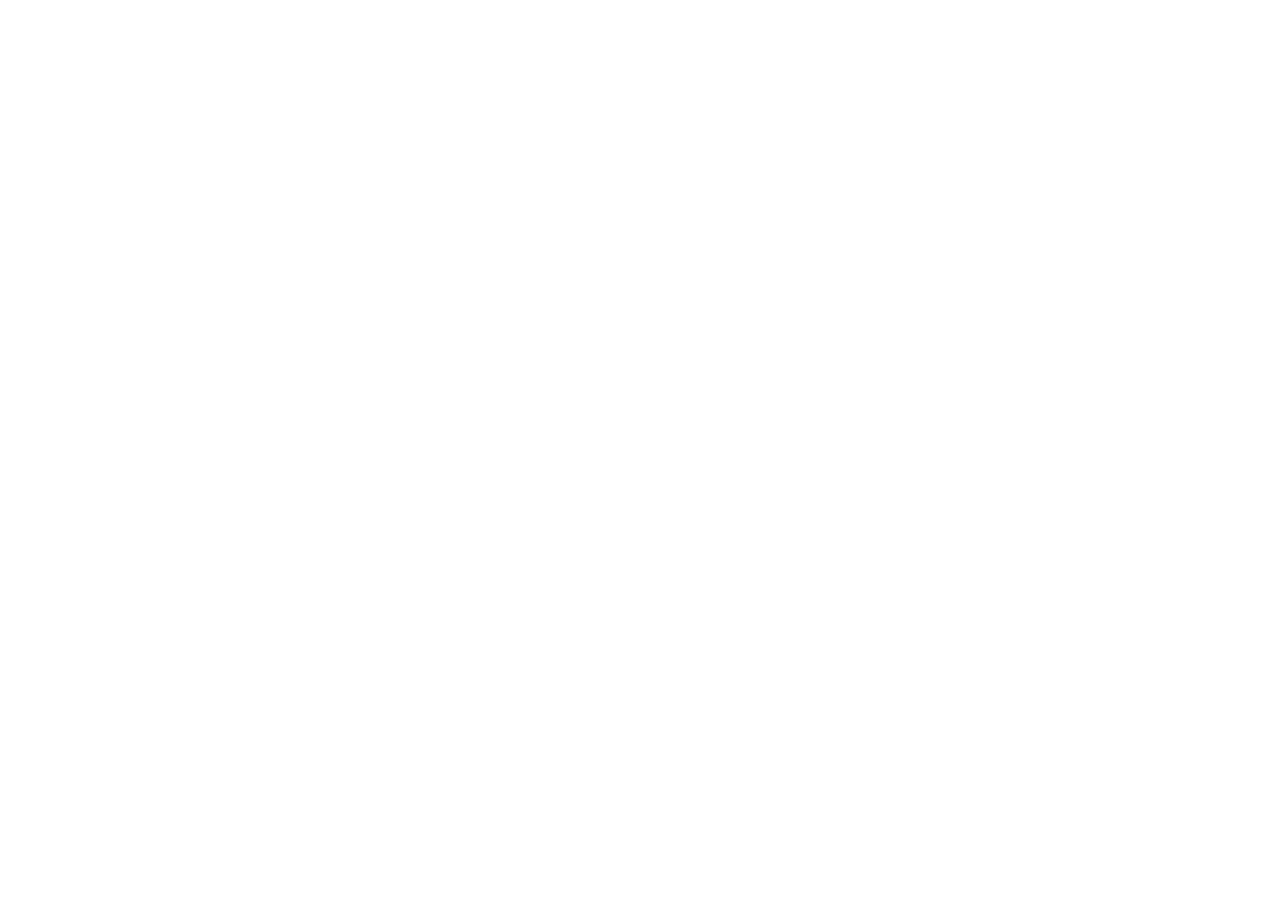
==== test.html @ b3d2a3ad "hehe" ====
<!DOCTYPE html>
<html lang="fr" style="height: 100%;width: 100%">

  <head>
  	
	<title>Portfolio d'Antoine Auger - Docteur/IngÃ©nieur</title>
	<link href="https://cdn.jsdelivr.net/npm/bootstrap@5.3.2/dist/css/bootstrap.min.css" rel="stylesheet" integrity="sha384-T3c6CoIi6uLrA9TneNEoa7RxnatzjcDSCmG1MXxSR1GAsXEV/Dwwykc2MPK8M2HN" crossorigin="anonymous">
</head>
<body style="display: flex; flex-direction: rox;">

	<div style="border : black;"></div>
	<div style="border : black;"></div>
	<div style="border : black;"></div>



	
</body>
<html>
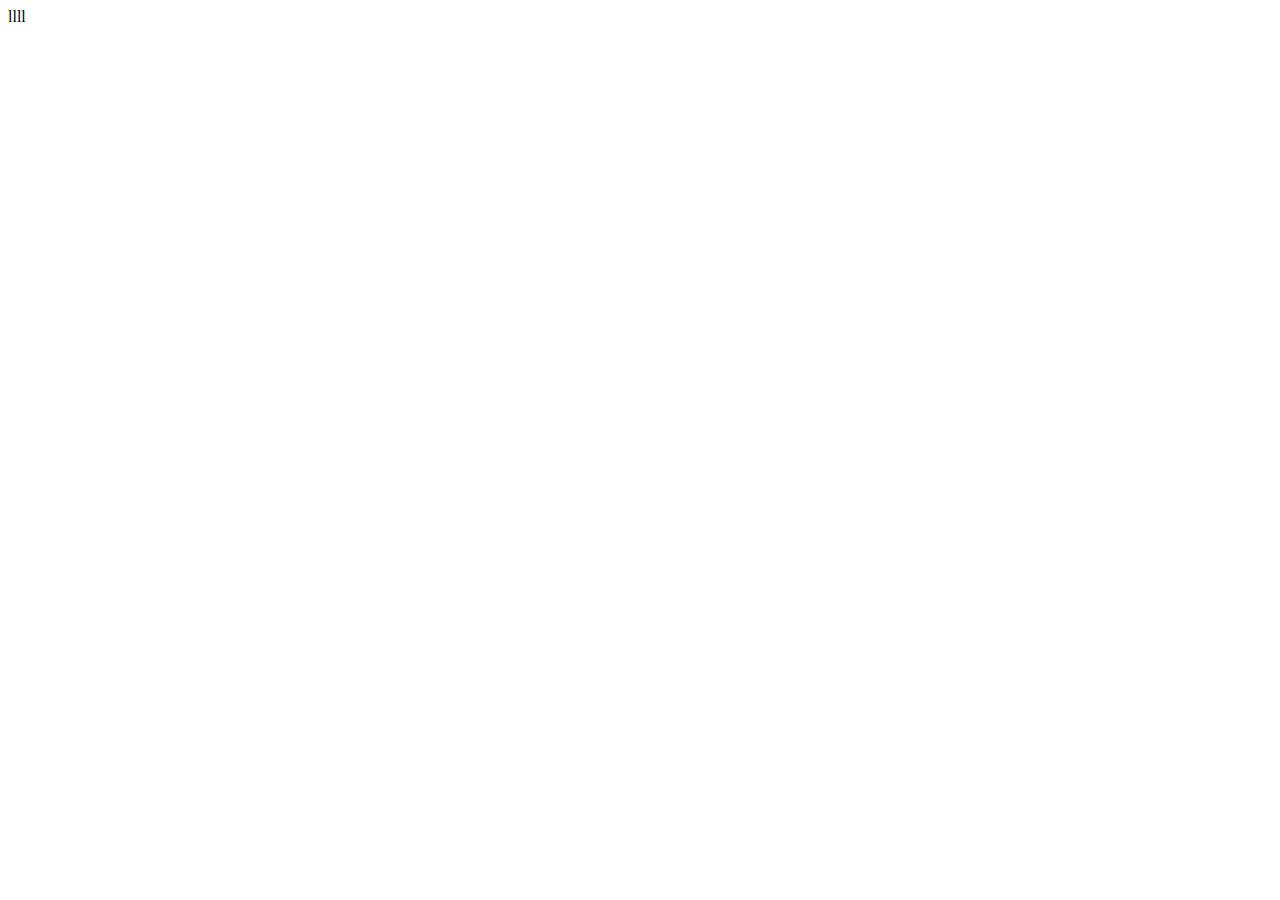
==== commit 90efad8c: "gg" ====
--- a/test.html
+++ b/test.html
@@ -12,7 +12,7 @@
 	<div style="border : black;"></div>
 	<div style="border : black;"></div>
 
-
+llll
 
 	
 </body>
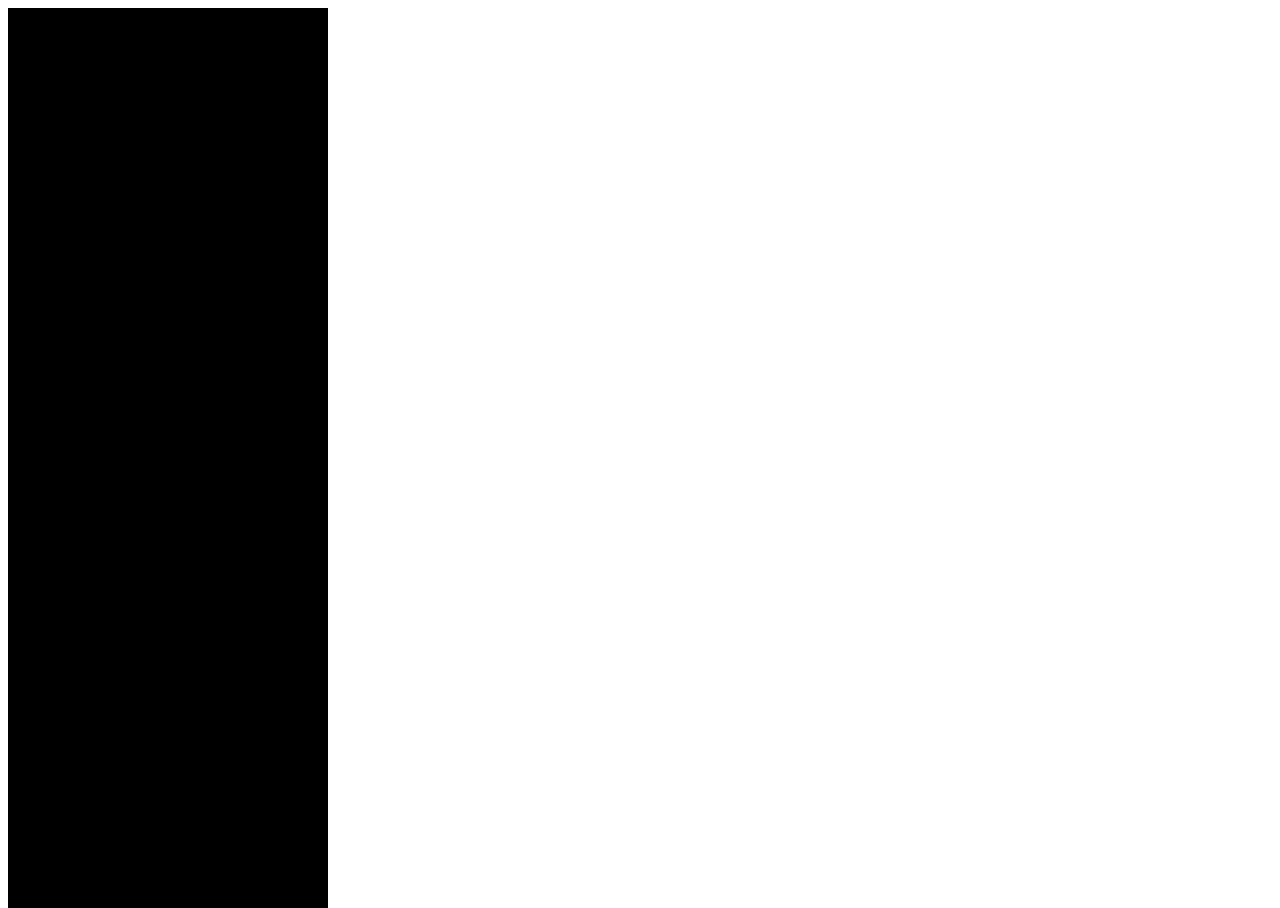
==== commit 77b8e751: "SideBar" ====
--- a/test.html
+++ b/test.html
@@ -2,17 +2,25 @@
 <html lang="fr" style="height: 100%;width: 100%">
 
   <head>
-  	
-	<title>Portfolio d'Antoine Auger - Docteur/IngÃ©nieur</title>
+
+	<link rel="stylesheet" href="style.css">
+
+	<title>Squelette Portfolio</title>
 	<link href="https://cdn.jsdelivr.net/npm/bootstrap@5.3.2/dist/css/bootstrap.min.css" rel="stylesheet" integrity="sha384-T3c6CoIi6uLrA9TneNEoa7RxnatzjcDSCmG1MXxSR1GAsXEV/Dwwykc2MPK8M2HN" crossorigin="anonymous">
 </head>
-<body style="display: flex; flex-direction: rox;">
+<body style="display: flex; flex-direction: rox;height: 100%;width: 100%;">
 
-	<div style="border : black;"></div>
-	<div style="border : black;"></div>
-	<div style="border : black;"></div>
+	
+	<div style="display: flex; flex-direction: column;height: 100%;width: 25%;">
 
-llll
+		<div class="section">COMPETENCES</div>
+		<div class="section">FORMATIONS</div>
+		<div class="section">EXPERIENCES</div>
+		<div class="section">PROJET</div>
+		<div class="section">CONTACT</div>
+
+	</div>
+
 
 	
 </body>
--- a/style.css
+++ b/style.css
@@ -0,0 +1,5 @@
+.section{
+    border: solid,black;
+    height: 20%;
+    background: black;
+}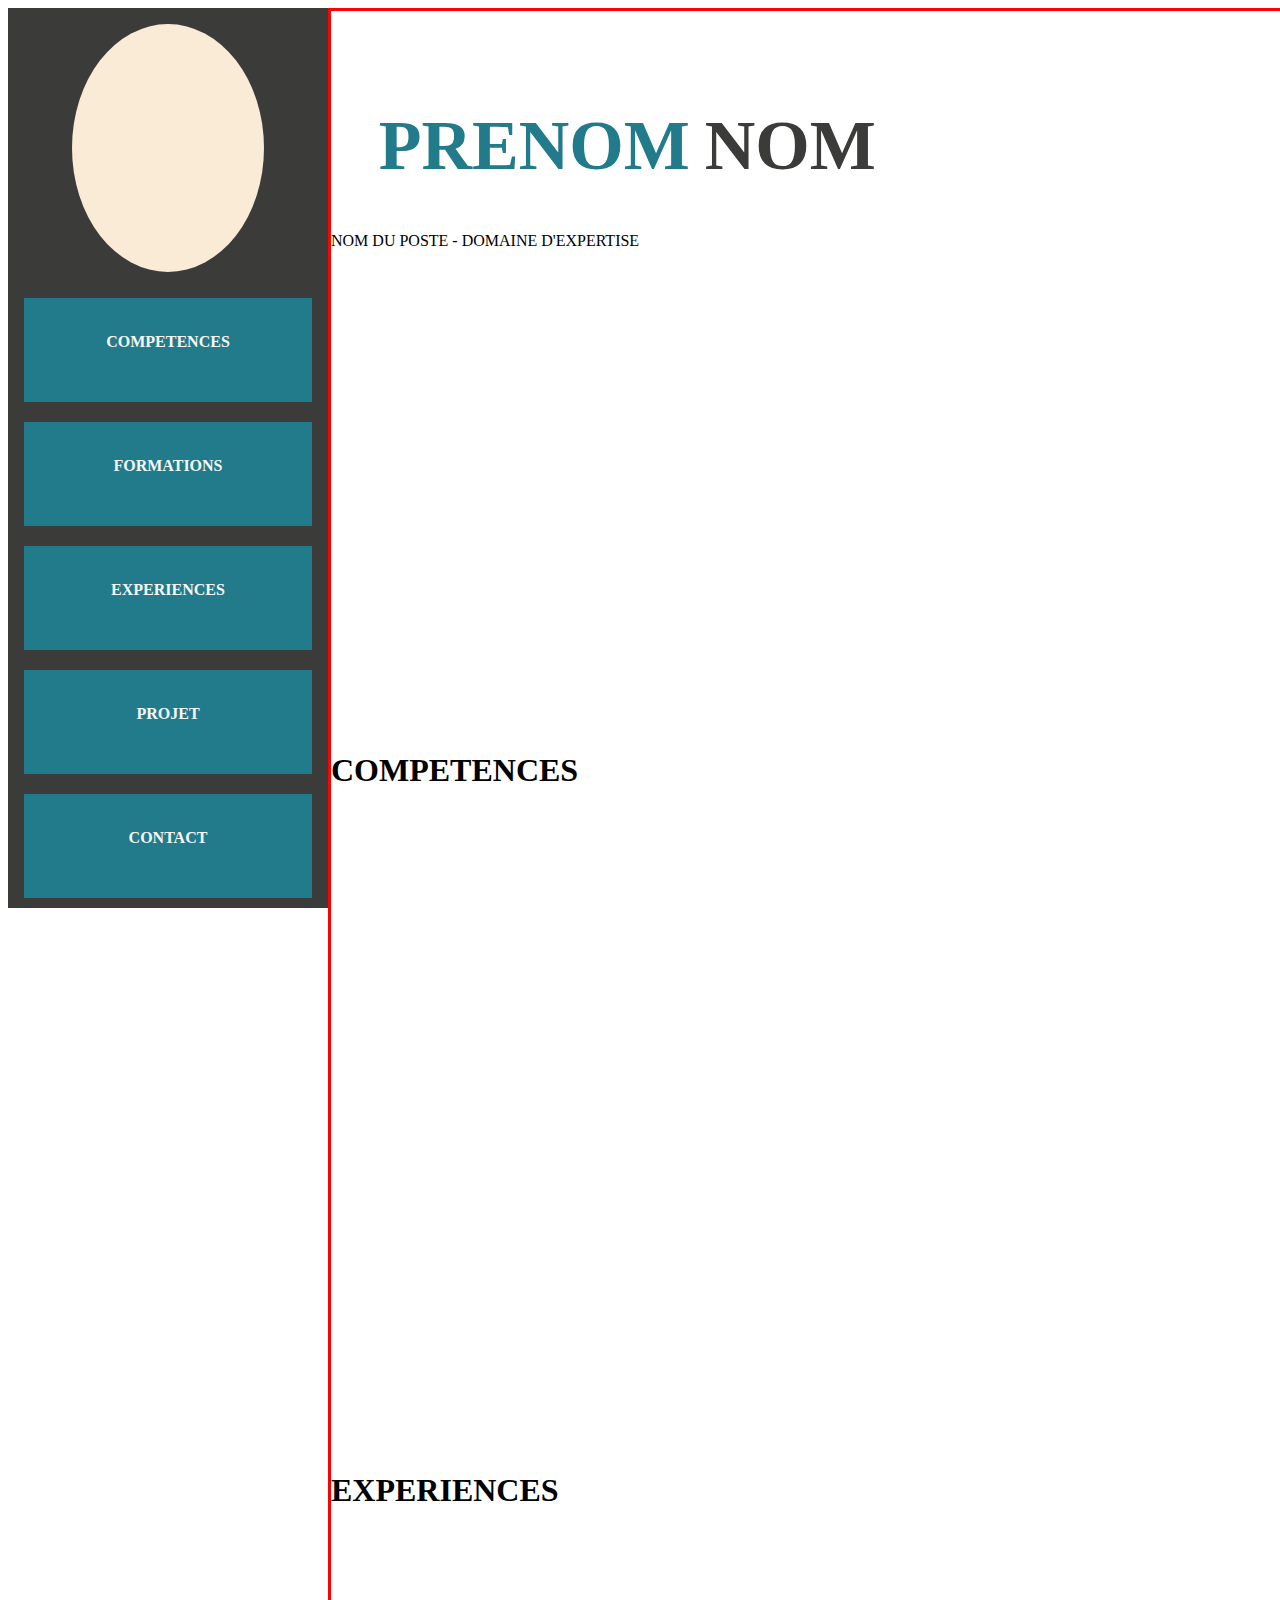
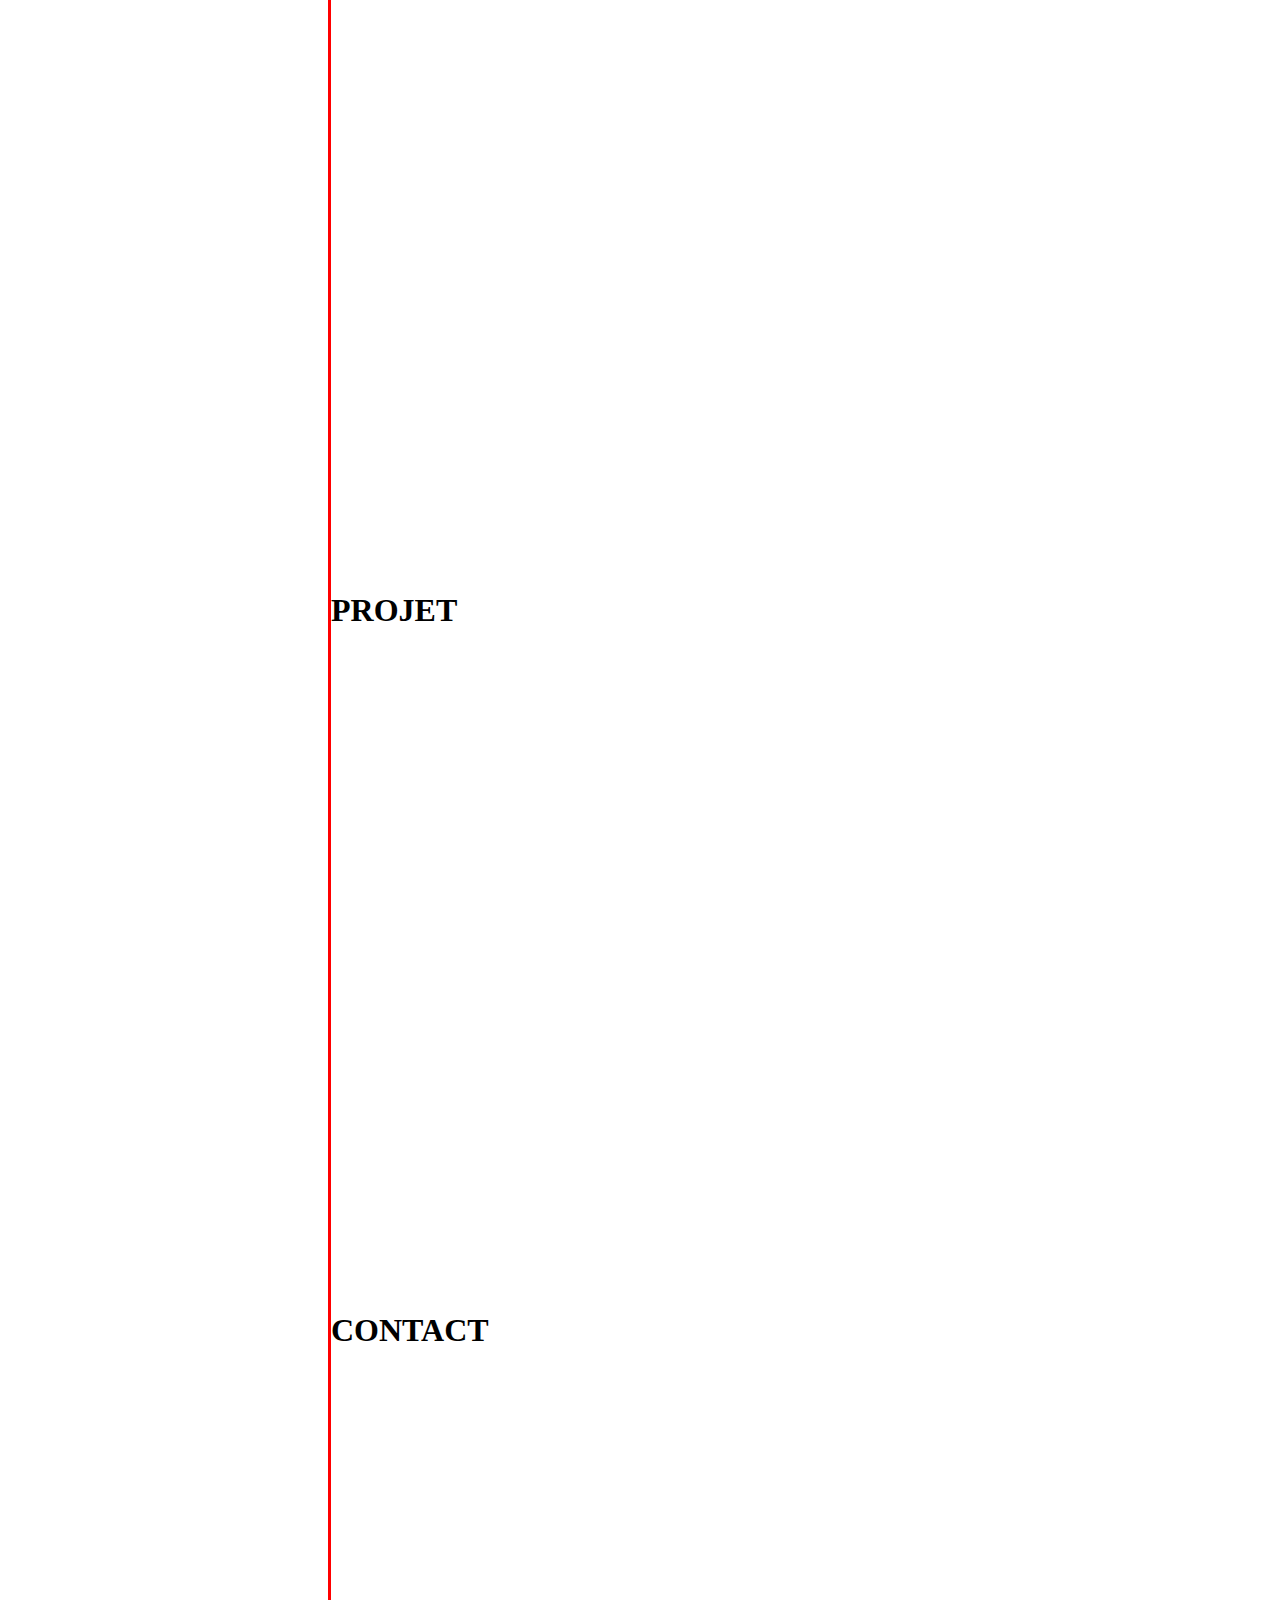
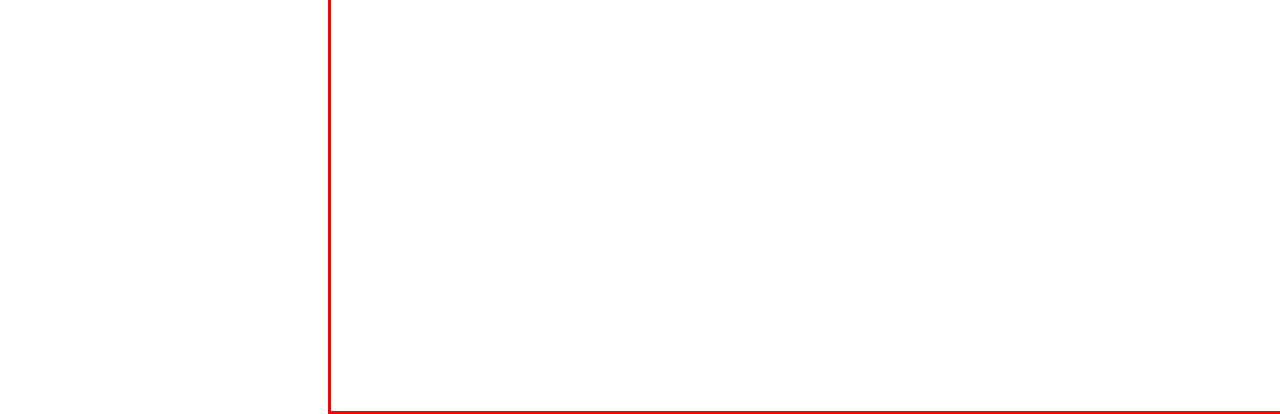
==== commit c08c1869: "Update" ====
--- a/test.html
+++ b/test.html
@@ -8,19 +8,46 @@
 	<title>Squelette Portfolio</title>
 	<link href="https://cdn.jsdelivr.net/npm/bootstrap@5.3.2/dist/css/bootstrap.min.css" rel="stylesheet" integrity="sha384-T3c6CoIi6uLrA9TneNEoa7RxnatzjcDSCmG1MXxSR1GAsXEV/Dwwykc2MPK8M2HN" crossorigin="anonymous">
 </head>
-<body style="display: flex; flex-direction: rox;height: 100%;width: 100%;">
+<body style="display: flex; flex-direction: row;height: 100%;width: 100%;">
 
-	
-	<div style="display: flex; flex-direction: column;height: 100%;width: 25%;">
+	<!-- Mansour Part -->
+	<div style="display: flex; flex-direction: column;height: 100%;width: 25%;" class="sidebar"> 
+        <div class="photo"></div>
+        <div class="section"><a href"#competences">COMPETENCES</a></div>
+        <div class="section"><a href"#Formations">FORMATIONS</a></div>
+        <div class="section"><a href"#EXPERIENCES">EXPERIENCES</a></div>
+        <div class="section"><a href"#PROJET">PROJET</a></div>
+        <div class="section"><a href"#CONTACT">CONTACT</a></div>
 
-		<div class="section">COMPETENCES</div>
-		<div class="section">FORMATIONS</div>
-		<div class="section">EXPERIENCES</div>
-		<div class="section">PROJET</div>
-		<div class="section">CONTACT</div>
+    </div>
+	<!-- Ryan's Part -->
+
+	<div class="mainBlock">
+
+		<div class="block">
+			<div style="display: flex; flex-direction: row; margin-left: 5%; margin-top: 5%;font-size: 35px;">
+				<h1 style="color : #217B8A;">PRENOM</h1>
+				<h1 style="color : #3B3B39; margin-left: 15px;">NOM</h1>
+			</div>
+			<div>
+				NOM DU POSTE - DOMAINE D'EXPERTISE
+			</div>
+			
+		</div>
+		<div class="block">
+			<h1>COMPETENCES</h1>
+		</div>
+		<div class="block">
+			<h1>EXPERIENCES</h1>
+		</div>
+		<div class="block">
+			<h1>PROJET</h1>
+		</div>
+		<div class="block">
+			<h1>CONTACT</h1>
+		</div>
 
 	</div>
-
 
 	
 </body>
--- a/style.css
+++ b/style.css
@@ -1,5 +1,58 @@
 .section{
-    border: solid,black;
-    height: 20%;
-    background: black;
-}+    width: 90%; 
+    height: 100px; 
+    background-color: #217B8A;
+
+    text-align: center; 
+    font-size: 16px; 
+    font-weight: bold; 
+    color: #f8f6f6; 
+    margin: 10px;
+    display: inline-block;
+    padding-top: 35px;
+    margin-left: auto;
+    margin-right: auto;
+ 
+}
+.sidebar{
+width: 25%;
+background-color:  #3B3B39;
+position: fixed;
+}
+.photo {
+    width: 60%; 
+    height: 40%; 
+    border-radius: 50%;
+    background-color: antiquewhite;
+    margin-top: 5%;
+    margin-bottom: 5%;
+    margin-left: auto;
+    margin-right: auto;
+
+
+}
+
+
+.mainBlock{
+    display: flex;
+    flex-direction: column;
+    justify-content: space-between;
+    height: 400%;
+    width: 100%;
+    border: solid, red;
+    margin-left: 25%;
+}
+
+.block{
+    height: 150%;
+    width: 100%;
+    overflow: visible;
+    border: red;
+}
+
+.blockTitle{
+    margin-top: 20px;
+}
+
+
+
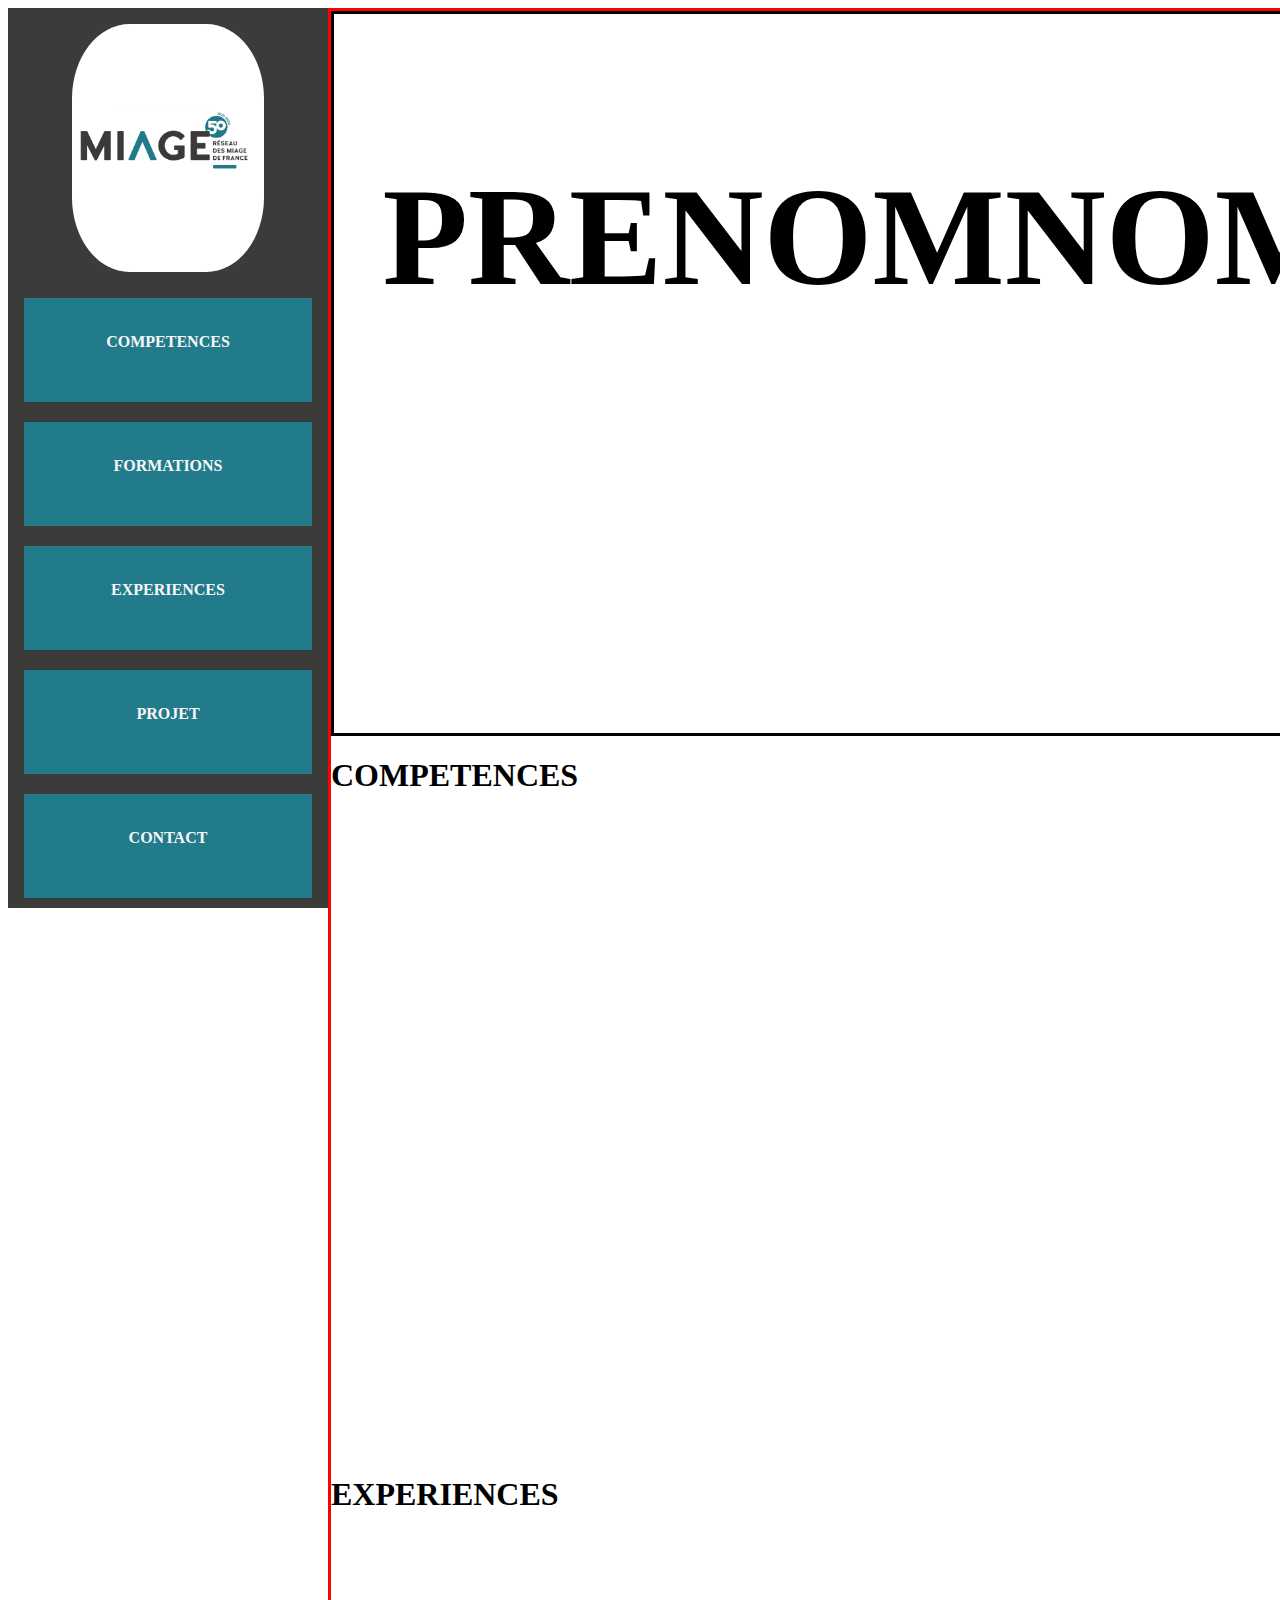
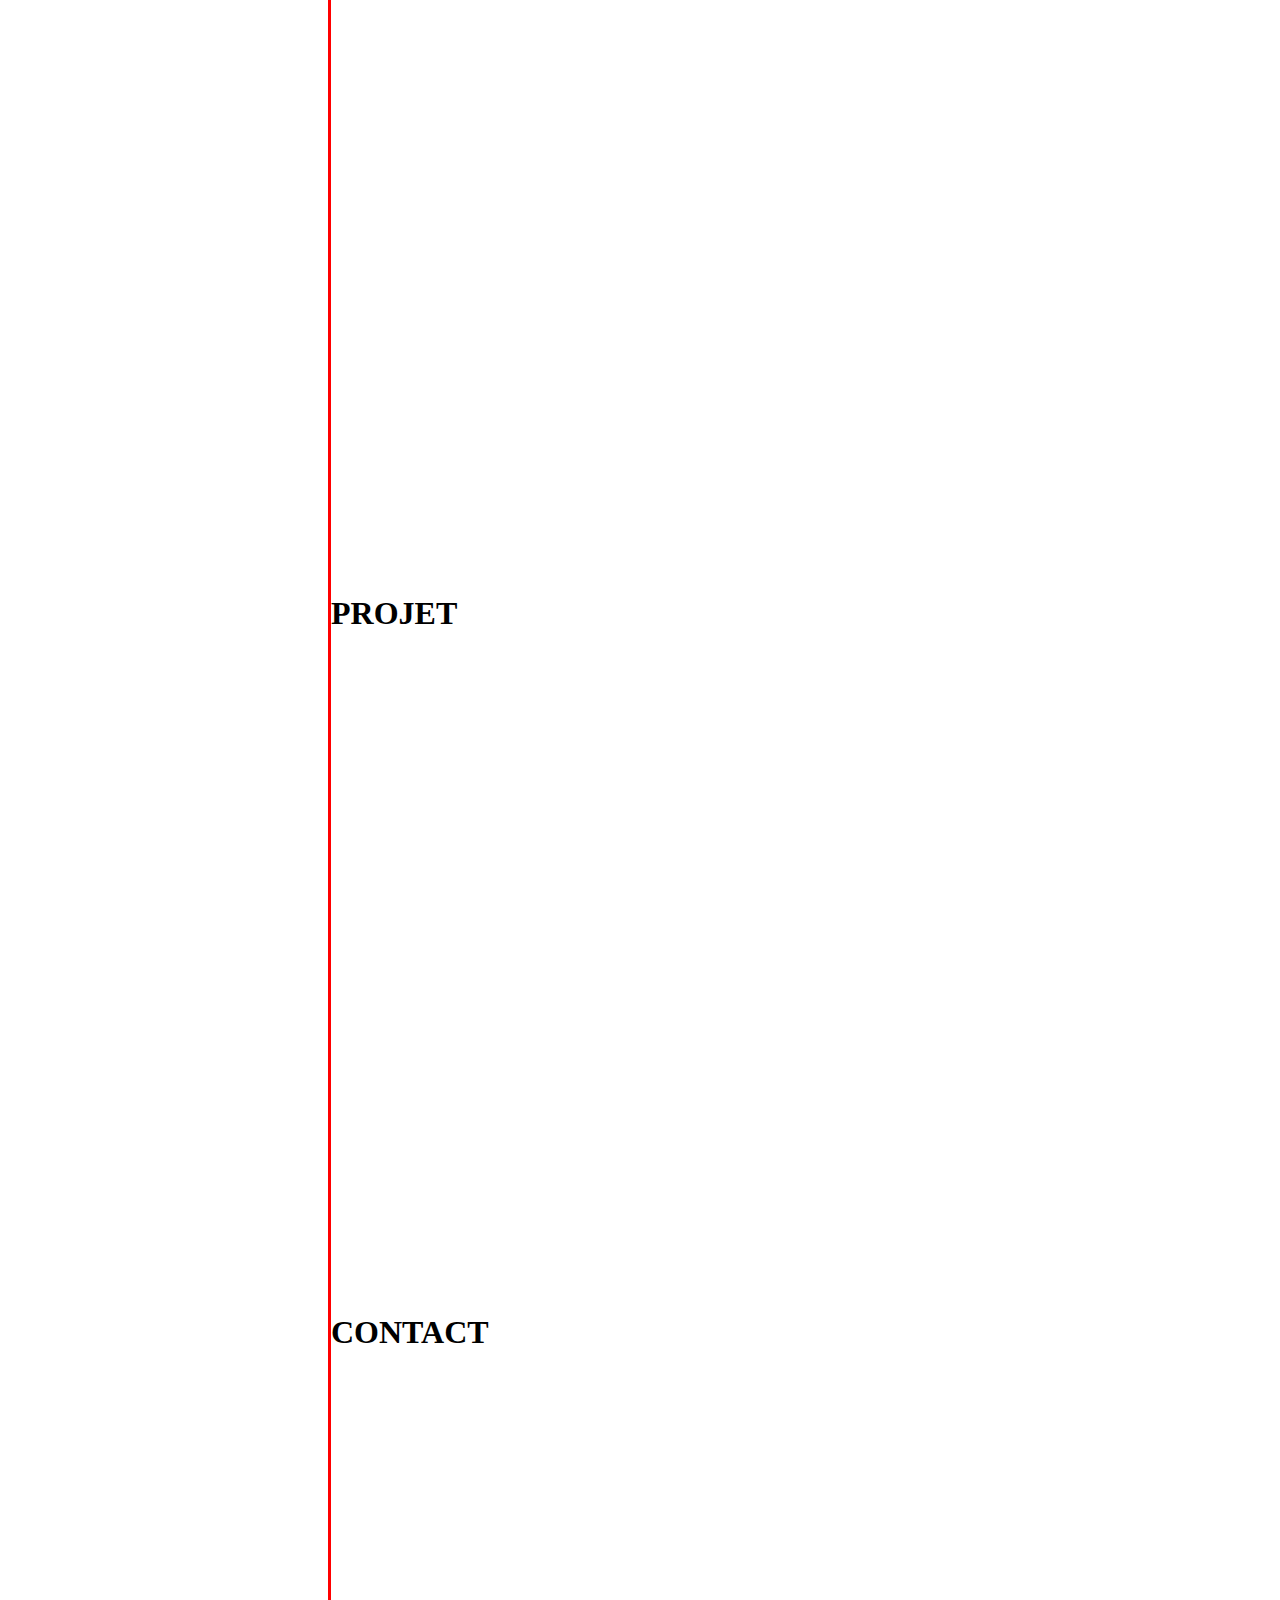
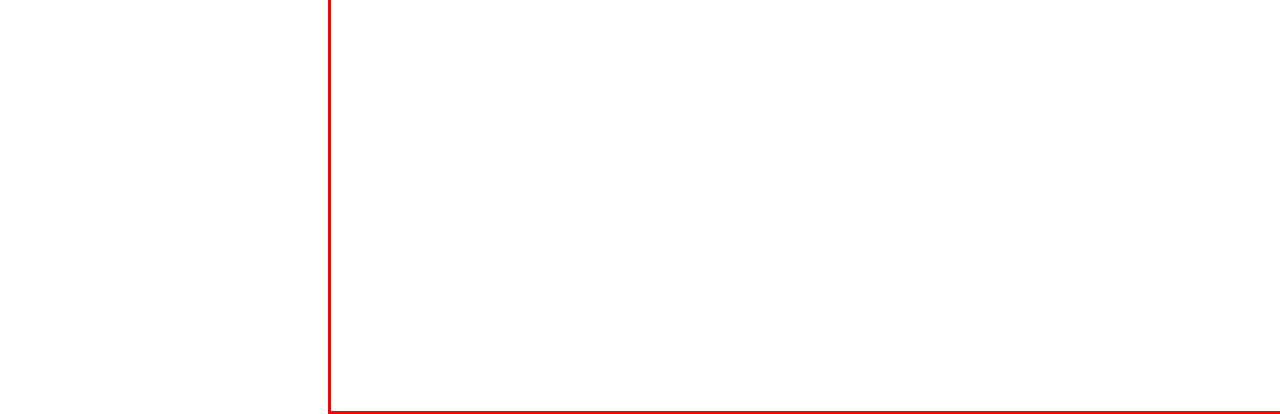
==== commit 14454a9c: "Update 2" ====
--- a/test.html
+++ b/test.html
@@ -12,7 +12,7 @@
 
 	<!-- Mansour Part -->
 	<div style="display: flex; flex-direction: column;height: 100%;width: 25%;" class="sidebar"> 
-        <div class="photo"></div>
+        <div class="photo" style="background-image: url('logomiage.png'); background-size: 100%; background-repeat: no-repeat; background-position: center;"></div>
         <div class="section"><a href"#competences">COMPETENCES</a></div>
         <div class="section"><a href"#Formations">FORMATIONS</a></div>
         <div class="section"><a href"#EXPERIENCES">EXPERIENCES</a></div>
@@ -24,13 +24,13 @@
 
 	<div class="mainBlock">
 
-		<div class="block">
-			<div style="display: flex; flex-direction: row; margin-left: 5%; margin-top: 5%;font-size: 35px;">
-				<h1 style="color : #217B8A;">PRENOM</h1>
-				<h1 style="color : #3B3B39; margin-left: 15px;">NOM</h1>
+		<div class="block" id="block1">
+			<div style="display: flex; flex-direction: row; margin-left: 5%; margin-top: 5%;">
+				<h1 id="Nom">PRENOM</h1>
+				<h1 id="Nom">NOM</h1>
+				
 			</div>
 			<div>
-				NOM DU POSTE - DOMAINE D'EXPERTISE
 			</div>
 			
 		</div>
--- a/style.css
+++ b/style.css
@@ -7,7 +7,7 @@
     font-size: 16px; 
     font-weight: bold; 
     color: #f8f6f6; 
-    margin: 10px;
+   margin: 10px;
     display: inline-block;
     padding-top: 35px;
     margin-left: auto;
@@ -22,8 +22,8 @@
 .photo {
     width: 60%; 
     height: 40%; 
-    border-radius: 50%;
-    background-color: antiquewhite;
+    border-radius: 30%;
+    background-color: white;
     margin-top: 5%;
     margin-bottom: 5%;
     margin-left: auto;
@@ -50,6 +50,21 @@
     border: red;
 }
 
+#block1{
+    border: solid;
+    color: black;
+    font-size: 70px;
+}
+
+#nom{
+    font-size: 70px;
+}
+
+#logo{
+    height: 25%;
+    width: 25%;
+}
+
 .blockTitle{
     margin-top: 20px;
 }
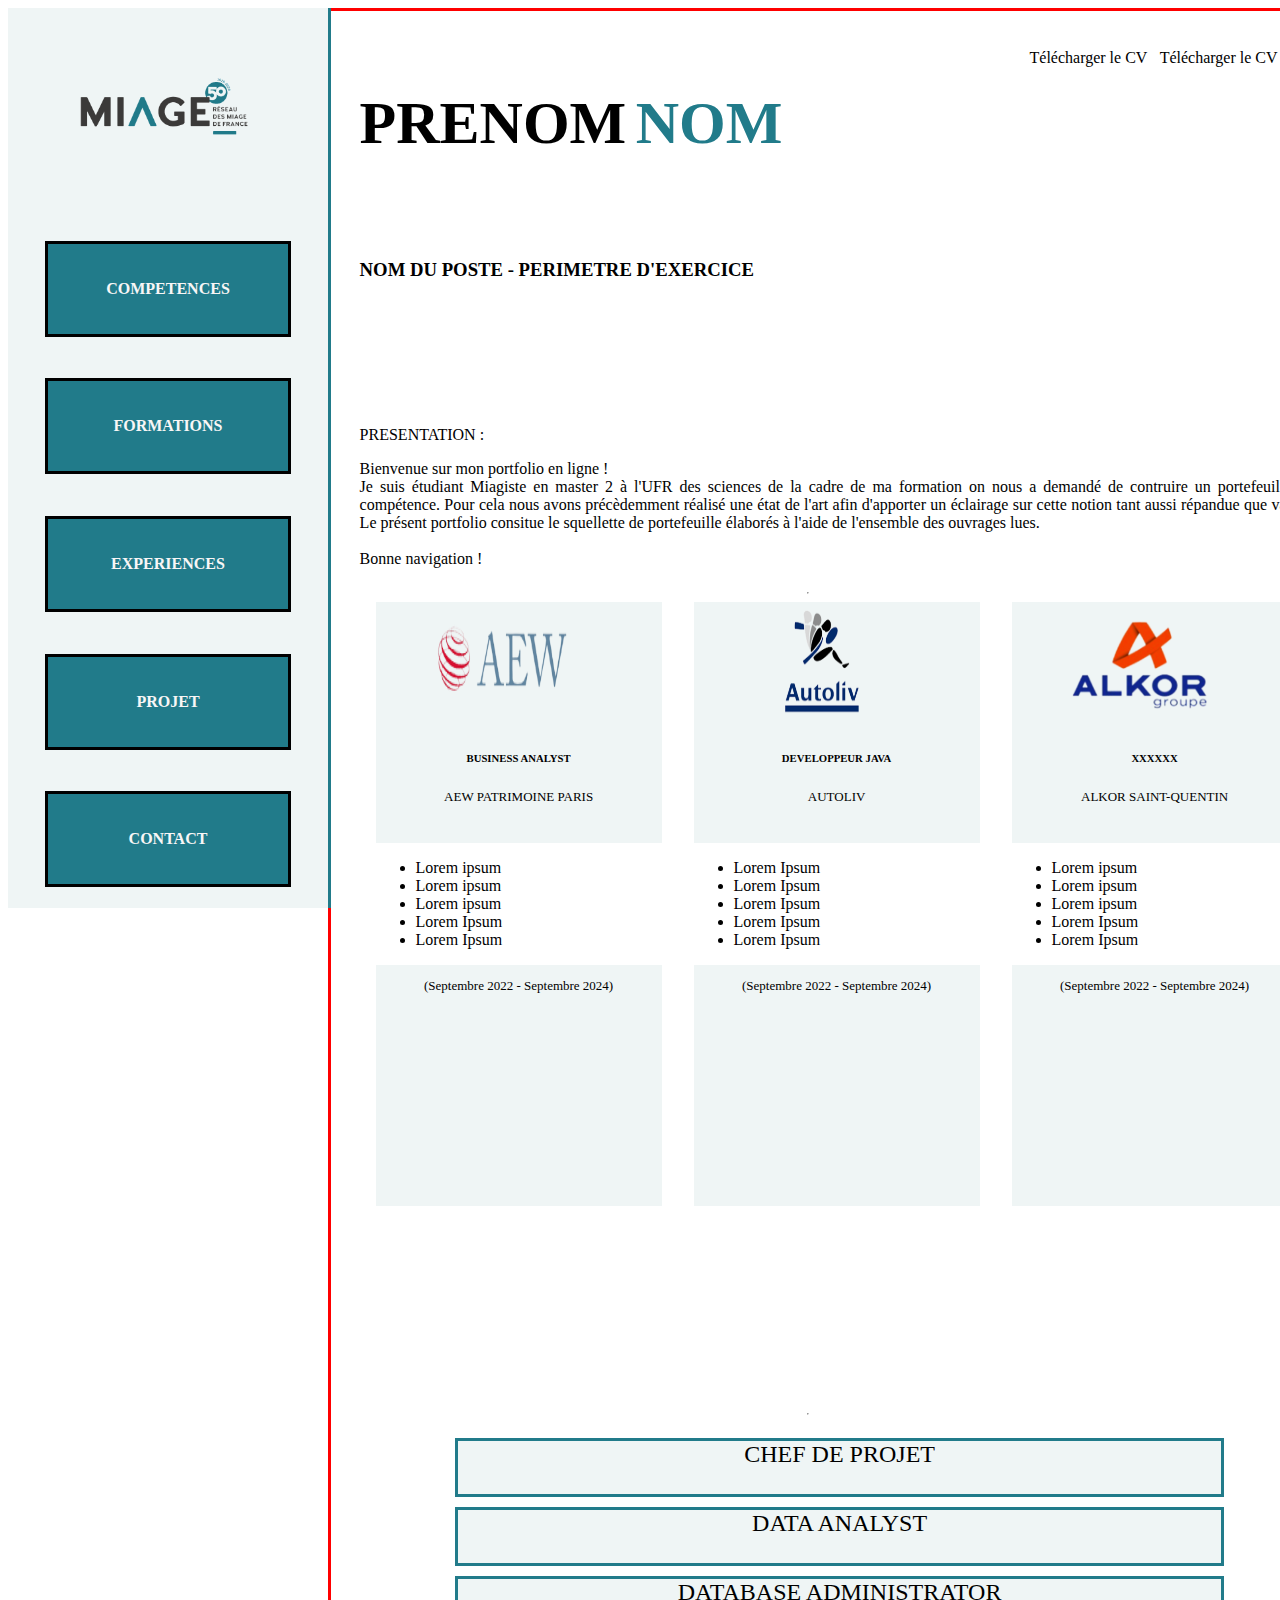
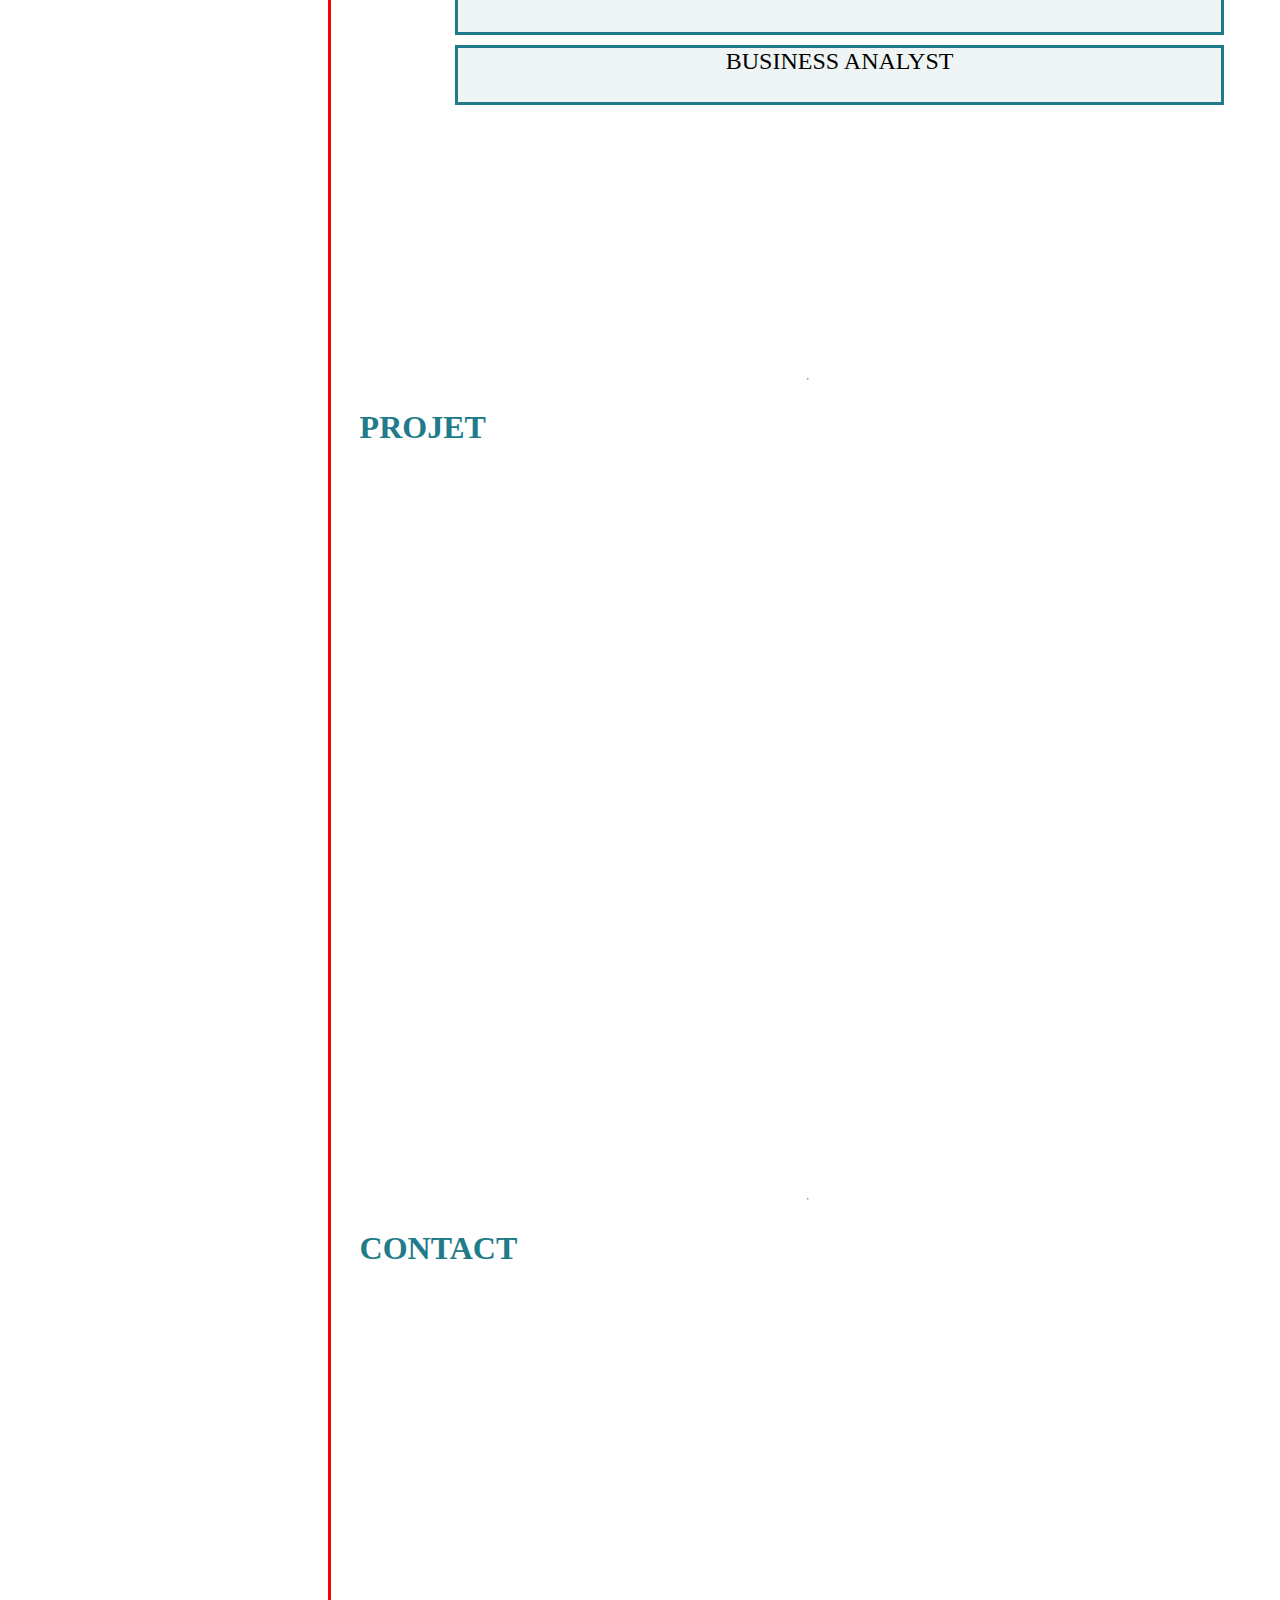
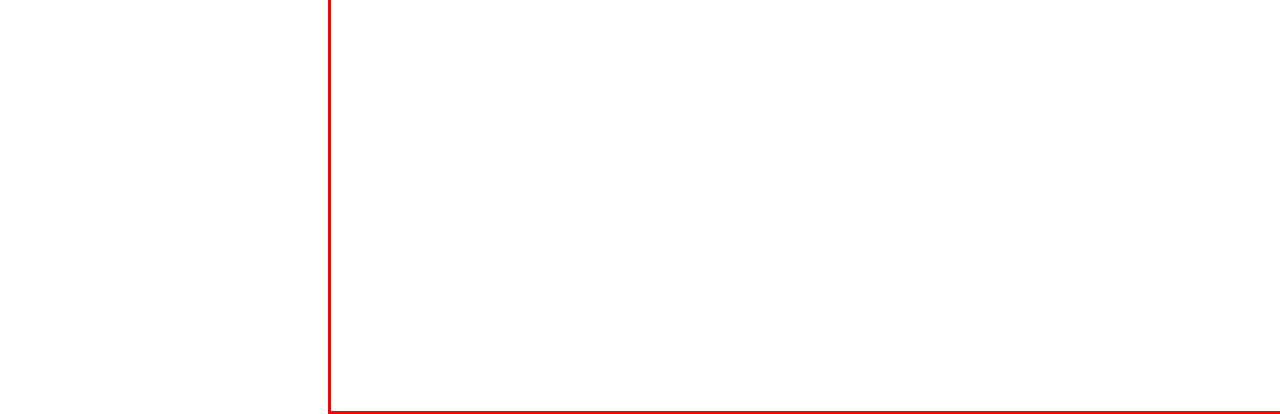
==== commit c00ddf9a: "Update" ====
--- a/test.html
+++ b/test.html
@@ -1,54 +1,244 @@
 <!DOCTYPE html>
 <html lang="fr" style="height: 100%;width: 100%">
 
-  <head>
+<head>
 
 	<link rel="stylesheet" href="style.css">
 
 	<title>Squelette Portfolio</title>
-	<link href="https://cdn.jsdelivr.net/npm/bootstrap@5.3.2/dist/css/bootstrap.min.css" rel="stylesheet" integrity="sha384-T3c6CoIi6uLrA9TneNEoa7RxnatzjcDSCmG1MXxSR1GAsXEV/Dwwykc2MPK8M2HN" crossorigin="anonymous">
+	<link href="https://cdn.jsdelivr.net/npm/bootstrap@5.3.2/dist/css/bootstrap.min.css" rel="stylesheet"
+		integrity="sha384-T3c6CoIi6uLrA9TneNEoa7RxnatzjcDSCmG1MXxSR1GAsXEV/Dwwykc2MPK8M2HN" crossorigin="anonymous">
 </head>
+
 <body style="display: flex; flex-direction: row;height: 100%;width: 100%;">
 
 	<!-- Mansour Part -->
-	<div style="display: flex; flex-direction: column;height: 100%;width: 25%;" class="sidebar"> 
-        <div class="photo" style="background-image: url('logomiage.png'); background-size: 100%; background-repeat: no-repeat; background-position: center;"></div>
-        <div class="section"><a href"#competences">COMPETENCES</a></div>
-        <div class="section"><a href"#Formations">FORMATIONS</a></div>
-        <div class="section"><a href"#EXPERIENCES">EXPERIENCES</a></div>
-        <div class="section"><a href"#PROJET">PROJET</a></div>
-        <div class="section"><a href"#CONTACT">CONTACT</a></div>
-
-    </div>
+	<div class="sidebar">
+		<div class="photo"
+			style="background-image: url('logomiage2.png'); background-size: 100%; background-repeat: no-repeat; background-position: center;">
+		</div>
+		<div class="section"><a href"#competences">COMPETENCES</a></div>
+		<div class="section"><a href"#Formations">FORMATIONS</a></div>
+		<div class="section"><a href"#EXPERIENCES">EXPERIENCES</a></div>
+		<div class="section"><a href"#PROJET">PROJET</a></div>
+		<div class="section"><a href"#CONTACT">CONTACT</a></div>
+
+	</div>
 	<!-- Ryan's Part -->
 
 	<div class="mainBlock">
 
 		<div class="block" id="block1">
-			<div style="display: flex; flex-direction: row; margin-left: 5%; margin-top: 5%;">
-				<h1 id="Nom">PRENOM</h1>
-				<h1 id="Nom">NOM</h1>
+
+			<div id="block1-first-row">
+				<h1 id="prenom">PRENOM</h1>
+				<h1 id="nom">NOM</h1>
+				<div id="div-download">
+					<text class="text-download">Télécharger le CV</text>
+					<text class="text-download">Télécharger le CV</text>
+				</div>
+			</div>
+
+			<div id="block1-second-row">
+				<h3>NOM DU POSTE - PERIMETRE D'EXERCICE</h3>
+			</div>
+
+			<div id="block1-third-row">
+				<p >PRESENTATION : </p>
+				<p style="text-align: justify;">
+				Bienvenue sur mon portfolio en ligne ! <br>
+
+				Je suis étudiant Miagiste en master 2 à l'UFR des sciences de la cadre de ma formation on nous a demandé de contruire un portefeuille de compétence.
+				Pour cela nous avons précèdemment réalisé une état de l'art afin d'apporter un éclairage sur cette notion tant aussi répandue que vague.
+				Le présent portfolio consitue le squellette de portefeuille élaborés à l'aide de l'ensemble des ouvrages lues.
 				
-			</div>
-			<div>
+				<br><br>
+				Bonne navigation !
+
+				</p>
+			</div>
+		</div>
+
+		<hr>
+		<div class="block" id="block2">
+			<div id="exp">
+			<div class="card">
+				<div class="card-body">
+				  <img class="img-exp" src="logoAEW2.png">
+				  <h6 class="card-title">BUSINESS ANALYST</h6>
+				  <p class="card-text">AEW PATRIMOINE PARIS</p>
+				</div>
+				<ul class="list-group list-group-flush">
+				  <li class="list-group-item">Lorem ipsum</li>
+				  <li class="list-group-item">Lorem ipsum</li>
+				  <li class="list-group-item">Lorem ipsum</li>
+				   <li class="list-group-item">Lorem Ipsum</li>
+				  <li class="list-group-item">Lorem Ipsum</li>
+				</ul>
+				<div class="card-body">
+					<p class="card-text">(Septembre 2022 - Septembre 2024)</p>
+				</div>
+			  </div>
+
+			  <div class="card">
+				<div class="card-body">
+					<img class="img-exp" src="autoliv.png">
+					<h6 class="card-title">DEVELOPPEUR JAVA</h6>
+					<p class="card-text">AUTOLIV</p>
+				  </div>
+				<ul class="list-group list-group-flush">
+				  <li class="list-group-item">Lorem Ipsum</li>
+				  <li class="list-group-item">Lorem Ipsum</li>
+				  <li class="list-group-item">Lorem Ipsum</li>
+				  <li class="list-group-item">Lorem Ipsum</li>
+				  <li class="list-group-item">Lorem Ipsum</li>
+				</ul>
+				<div class="card-body">
+					<p class="card-text">(Septembre 2022 - Septembre 2024)</p>
+				</div>
+			  </div>
+		
+
+			<div class="card">
+				<div class="card-body">
+					<img  class="img-exp" src="alkor.png">
+					<h6 class="card-title">XXXXXX</h6>
+					<p class="card-text">ALKOR SAINT-QUENTIN</p>
+				  </div>
+				<ul class="list-group list-group-flush">
+				  <li class="list-group-item">Lorem ipsum</li>
+				  <li class="list-group-item">Lorem ipsum</li>
+				  <li class="list-group-item">Lorem ipsum</li>
+				  <li class="list-group-item">Lorem Ipsum</li>
+				  <li class="list-group-item">Lorem Ipsum</li>
+				</ul>
+				<div class="card-body">
+					<p class="card-text">(Septembre 2022 - Septembre 2024)</p>
+				</div>
+			  </div>
+
 			</div>
 			
 		</div>
+		<hr>
+		<div class="block" id="block3">
+			<!-- Bloc Accodéon : Un bloc = 1 compétence; au clic une descriptionn exhautive de cette compétence-->
+			<div id="div-accordeon">
+				<div class="comp" id="comp1">CHEF DE PROJET</div>
+				<div class="sub" id="sub-comp1">
+					<table class="table">
+						<thead>
+						  <tr>
+							<th scope="col">#</th>
+							<th scope="col">Compétences</th>
+						  </tr>
+						</thead>
+						<tbody>
+						  <tr>
+							<th scope="row">1</th>
+							<td>Pilotage de projet</td>
+						  </tr>
+						  <tr>
+							<th scope="row">2</th>
+							<td>Conduite Agile</td>
+						  </tr>
+						  <tr>
+							<th scope="row">3</th>
+							<td>Gestion des ressources</td>
+						  </tr>
+						</tbody>
+					  </table>
+				</div>
+				<div class="comp" id="comp2">DATA ANALYST</div>
+				<div class="sub" id="sub-comp2">
+					<table class="table">
+						<thead>
+						  <tr>
+							<th scope="col">#</th>
+							<th scope="col">Compétences</th>
+						  </tr>
+						</thead>
+						<tbody>
+						  <tr>
+							<th scope="row">1</th>
+							<td>Pilotage de projet</td>
+						  </tr>
+						  <tr>
+							<th scope="row">2</th>
+							<td>Conduite Agile</td>
+						  </tr>
+						  <tr>
+							<th scope="row">3</th>
+							<td>Gestion des ressources</td>
+						  </tr>
+						</tbody>
+					  </table>
+				</div>
+				<div class="comp" id="comp3">DATABASE ADMINISTRATOR</div>
+				<div class="sub" id="sub-comp3">
+					<table class="table">
+						<thead>
+						  <tr>
+							<th scope="col">#</th>
+							<th scope="col">Compétences</th>
+						  </tr>
+						</thead>
+						<tbody>
+						  <tr>
+							<th scope="row">1</th>
+							<td>Pilotage de projet</td>
+						  </tr>
+						  <tr>
+							<th scope="row">2</th>
+							<td>Conduite Agile</td>
+						  </tr>
+						  <tr>
+							<th scope="row">3</th>
+							<td>Gestion des ressources</td>
+						  </tr>
+						</tbody>
+					  </table>
+				</div>
+				<div class="comp" id="comp4">BUSINESS ANALYST</div>
+				<div class="sub" id="sub-comp4">
+					<table class="table">
+						<thead>
+						  <tr>
+							<th scope="col">#</th>
+							<th scope="col">Compétences</th>
+						  </tr>
+						</thead>
+						<tbody>
+						  <tr>
+							<th scope="row">1</th>
+							<td>Pilotage de projet</td>
+						  </tr>
+						  <tr>
+							<th scope="row">2</th>
+							<td>Conduite Agile</td>
+						  </tr>
+						  <tr>
+							<th scope="row">3</th>
+							<td>Gestion des ressources</td>
+						  </tr>
+						</tbody>
+					  </table>
+				</div>
+			</div>
+		</div>
+		<hr>
 		<div class="block">
-			<h1>COMPETENCES</h1>
-		</div>
+			<h1 style="color: #217B8A;">PROJET</h1>
+			
+		</div>
+		<hr>
 		<div class="block">
-			<h1>EXPERIENCES</h1>
-		</div>
-		<div class="block">
-			<h1>PROJET</h1>
-		</div>
-		<div class="block">
-			<h1>CONTACT</h1>
+			<h1 style="color: #217B8A;">CONTACT</h1>
 		</div>
 
 	</div>
 
-	
+	<script type="text/javascript" src="dynamic.js"></script>
+
 </body>
-<html>
+<html>--- a/style.css
+++ b/style.css
@@ -1,37 +1,53 @@
+/**** Colors UPJV 
+ GRIS : #3B3B39;
+ BLEU : #217B8A
+ BLEU SIDEBAR : #EFF5F5
+****/
+
+/***** Mansour CSS ****/
 .section{
-    width: 90%; 
-    height: 100px; 
+    width: 75%; 
+    height: 10%; 
+
     background-color: #217B8A;
-
-    text-align: center; 
+    color: #f8f6f6; 
+    border : solid, black;
+    display: flex;
+    margin: auto;
+
     font-size: 16px; 
     font-weight: bold; 
-    color: #f8f6f6; 
-   margin: 10px;
-    display: inline-block;
-    padding-top: 35px;
-    margin-left: auto;
-    margin-right: auto;
- 
-}
+}
+
 .sidebar{
+height: 100%;
 width: 25%;
-background-color:  #3B3B39;
+display: flex;
+flex-direction: column;
+justify-content: space-between;
+background-color: #EFF5F5;
+border-right: solid #217B8A;
 position: fixed;
-}
+font-family: "Consolas";
+}
+
 .photo {
     width: 60%; 
-    height: 40%; 
+    height: 20%; 
     border-radius: 30%;
-    background-color: white;
+    background-color: #EFF5F5;
     margin-top: 5%;
     margin-bottom: 5%;
     margin-left: auto;
     margin-right: auto;
-
-
-}
-
+}
+
+#logo{
+    height: 25%;
+    width: 25%;
+}
+
+/**** Ryan  CSS ****/
 
 .mainBlock{
     display: flex;
@@ -44,30 +60,176 @@
 }
 
 .block{
+    display: flex;
+    flex-direction: column;
+    justify-content: space-between;
     height: 150%;
     width: 100%;
     overflow: visible;
     border: red;
-}
+    padding-left: 3%;
+
+}
+ 
+
+a{
+    margin: auto;
+}
+
+/*** PRESENTATION ***/
 
 #block1{
-    border: solid;
+    height: 100%;
+    width: 100%;
+    padding-top: 4%;
+    display: flex;
+    flex-direction: column ;
+}
+
+#block1-first-row{
+    display: flex;
+    flex-direction: row;
+    justify-content: normal;
+    height: 15%;
+    width: 100%;
+}
+
+#second-row{
+    height: 10%;
+}
+
+#third-row{
+    height: 60%;
+}
+
+#div-Nom-Prenom{
+    display: flex;
+    flex-direction: row ;
+    width: 70%;
+}
+#prenom{
+    font-size: 60px;
+    color : black;
+}
+#nom{
+    margin-left: 1%;
+    font-size: 60px;
+    color: #217B8A;
+}
+
+#div-download{
+    width: 30%; 
+    margin-left: 25%;
+}
+
+.text-download{
+    margin-left: 3%;
+    width: 50%;
+}
+
+.text-download:hover{
+    text-decoration: underline;
+}
+
+
+/**** EXPERIENCES ****/
+
+#block2{
+}
+
+#exp{
+    height: 100%;
+    width: 100%;
+    display: flex;
+    flex-direction: row;
+}
+
+.block2-first-row{
+    height: 20%;
+    width: 100%;
+    display: flex;
+    flex-direction: row;
+}
+
+.img-exp{
+    height: 50%;
+    width: 50%;
+    margin-left: 20%;
+}
+
+.card{
+    width: 30%;
+    height: 100%;
+    margin: auto;
+}
+
+.card-title{
+    text-align: center;
+}
+
+.card-text{
+    text-align: center;
+    font-size: 13px;
+}
+
+.card-body{
+    background-color: #EFF5F5;
+    height: 30%;
+    overflow: hidden;
+}
+
+/**** COMPETENCES ****/
+
+#block3{
+    display: flex;
+    flex-direction: column;
+    justify-content: space-between;
+    height: 20%;
+}
+
+#div-accordeon{
+    height: 145%;
+    width: 80%;
+    margin: auto;
+    margin-top: 15px;
+    overflow: visible;
+}
+
+.sub{
+    visibility: hidden;
+    overflow: hidden;
+    height: 0%;
+    transition-duration: 0.5s;
+    transition-property: 'height';
+    margin-top: 10px;
+}
+
+.comp{
+    height: 10%;
+    width: 100%;
+    margin: auto;
+    background-color: #EFF5F5;
+    border: solid #217B8A;
+    text-align: center;
+    font-size: x-large;
+    font-family: "Consolas";
+}
+
+h1{
+    font-family: "Consolas";
+}
+
+.table{
+    width: 60%;
+    margin: auto;
+}
+
+.test{
+    background-color: #EFF5F5;
+    text-align: center;
+    border: solid #217B8A;
+    width: 20%;
     color: black;
-    font-size: 70px;
-}
-
-#nom{
-    font-size: 70px;
-}
-
-#logo{
-    height: 25%;
-    width: 25%;
-}
-
-.blockTitle{
-    margin-top: 20px;
-}
-
-
-
+    font-size: 25px;
+    margin: auto;
+}
